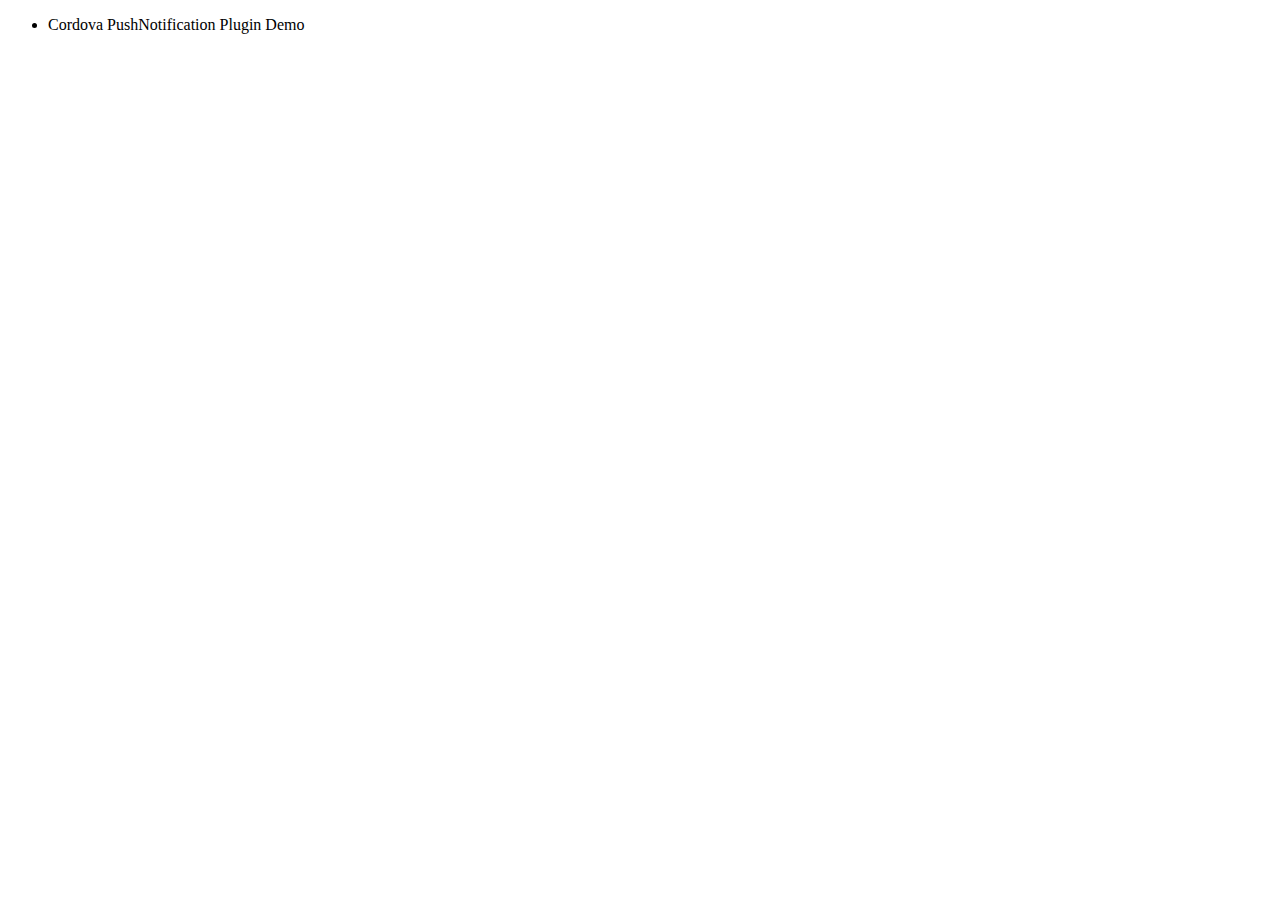
==== index.html @ 452ec21e "Update index.html" ====
<!DOCTYPE HTML>
<html>
    <head>
        <title>com.PhoneGap.c2dm</title>
    </head>
    <body>
        
        <!--<script type="text/javascript" charset="utf-8" src="cordova-2.2.0.js"></script>-->
        <script type="text/javascript" charset="utf-8" src="phonegap.js"></script>
        <script type="text/javascript" charset="utf-8" src="jquery_1.5.2.min.js"></script>
        <script type="text/javascript" src="PushNotification.js"></script>
        
        <script type="text/javascript">
            var pushNotification;
            
            function onDeviceReady() {
                $("#app-status-ul").append('<li>deviceready event received</li>');
                
				document.addEventListener("backbutton", function(e)
				{
                	$("#app-status-ul").append('<li>backbutton event received</li>');
  					
      				if( $("#home").length > 0)
					{
						// call this to get a new token each time. don't call it to reuse existing token.
						//pushNotification.unregister(successHandler, errorHandler);
						e.preventDefault();
						navigator.app.exitApp();
					}
					else
					{
						navigator.app.backHistory();
					}
				}, false);
			
				try 
				{ 
                	pushNotification = window.plugins.pushNotification;
                	if (device.platform == 'android' || device.platform == 'Android') {
						$("#app-status-ul").append('<li>registering android</li>');
                    	pushNotification.register(successHandler, errorHandler, {"senderID":"739686245859","ecb":"onNotificationGCM"});		// required!
					} else {
						$("#app-status-ul").append('<li>registering iOS</li>');
                    	pushNotification.register(tokenHandler, errorHandler, {"badge":"true","sound":"true","alert":"true","ecb":"onNotificationAPN"});	// required!
                	}
                }
				catch(err) 
				{ 
					txt="There was an error on this page.\n\n"; 
					txt+="Error description: " + err.message + "\n\n"; 
					alert(txt); 
				} 
            }
            
            // handle APNS notifications for iOS
            function onNotificationAPN(e) {
                if (e.alert) {
                     $("#app-status-ul").append('<li>push-notification: ' + e.alert + '</li>');
                     navigator.notification.alert(e.alert);
                }
                    
                if (e.sound) {
                    var snd = new Media(e.sound);
                    snd.play();
                }
                
                if (e.badge) {
                    pushNotification.setApplicationIconBadgeNumber(successHandler, e.badge);
                }
            }
            
            // handle GCM notifications for Android
            function onNotificationGCM(e) {
                $("#app-status-ul").append('<li>EVENT -> RECEIVED:' + e.event + '</li>');
                
                switch( e.event )
                {
                    case 'registered':
					if ( e.regid.length > 0 )
					{
						$("#app-status-ul").append('<li>REGISTERED -> REGID:' + e.regid + "</li>");
						// Your GCM push server needs to know the regID before it can push to this device
						// here is where you might want to send it the regID for later use.
						//console.log("regID = " + e.regID);
						registerAndroid(e.regid);
					}
                    break;
                    
                    case 'message':
                    	// if this flag is set, this notification happened while we were in the foreground.
                    	// you might want to play a sound to get the user's attention, throw up a dialog, etc.
                    	if (e.foreground)
                    	{
							$("#app-status-ul").append('<li>--INLINE NOTIFICATION--' + '</li>');
							
							// if the notification contains a soundname, play it.
							var my_media = new Media("/android_asset/www/"+e.soundname);
							my_media.play();
						}
						else
						{	// otherwise we were launched because the user touched a notification in the notification tray.
							if (e.coldstart)
								$("#app-status-ul").append('<li>--COLDSTART NOTIFICATION--' + '</li>');
							else
							$("#app-status-ul").append('<li>--BACKGROUND NOTIFICATION--' + '</li>');
						}
							
						$("#app-status-ul").append('<li>MESSAGE -> MSG: ' + e.payload.message + '</li>');
						$("#app-status-ul").append('<li>MESSAGE -> MSGCNT: ' + e.payload.msgcnt + '</li>');
                    break;
                    
                    case 'error':
						$("#app-status-ul").append('<li>ERROR -> MSG:' + e.msg + '</li>');
                    break;
                    
                    default:
						$("#app-status-ul").append('<li>EVENT -> Unknown, an event was received and we do not know what it is</li>');
                    break;
                }
            }
            
            function tokenHandler (result) {
                $("#app-status-ul").append('<li>token: '+ result +'</li>');
                // Your iOS push server needs to know the token before it can push to this device
                // here is where you might want to send it the token for later use.
            }
			
            function successHandler (result) {
                $("#app-status-ul").append('<li>success:'+ result +'</li>');
            }
            
            function errorHandler (error) {
                $("#app-status-ul").append('<li>error:'+ error +'</li>');
            }
            
			document.addEventListener('deviceready', onDeviceReady, true);

	function registerAndroid(regid){
		var regurl = 'http://pushserver.lynkware.com/c2dm.php?task=register';
		regurl = regurl + '&appname=vitrail';
		regurl = regurl + '&appversion=1.0';
		regurl = regurl + '&deviceuid='+device.uuid;
		regurl = regurl + '&devicetoken='+regid;
		regurl = regurl + '&devicename='+device.name;
		regurl = regurl + '&devicemodel='+device.platform;
		regurl = regurl + '&deviceversion='+device.version;
		regurl = regurl + '&pushbadge=1&pushalert=1&pushsound=1&clientid=1&lynkeeid=1';
		var lang = (window.navigator.userLanguage || window.navigator.language);
		lang = lang.substring(0,2);
		regurl = regurl + '&lang='+lang;
		$("#app-status-ul").append('<li>url: '+ regurl +'</li>');
		$.ajax({
			url:regurl,
			success: function (data, textStatus, jqXHR ){
				$("#app-status-ul").append('<li>error:'+ textStatus +'</li>');	
			}
		});
	}
         </script>
		<div id="home">
			<div id="app-status-div">
				<ul id="app-status-ul">
					<li>Cordova PushNotification Plugin Demo</li>
				</ul>
			</div>
		</div>
    </body>
</html>
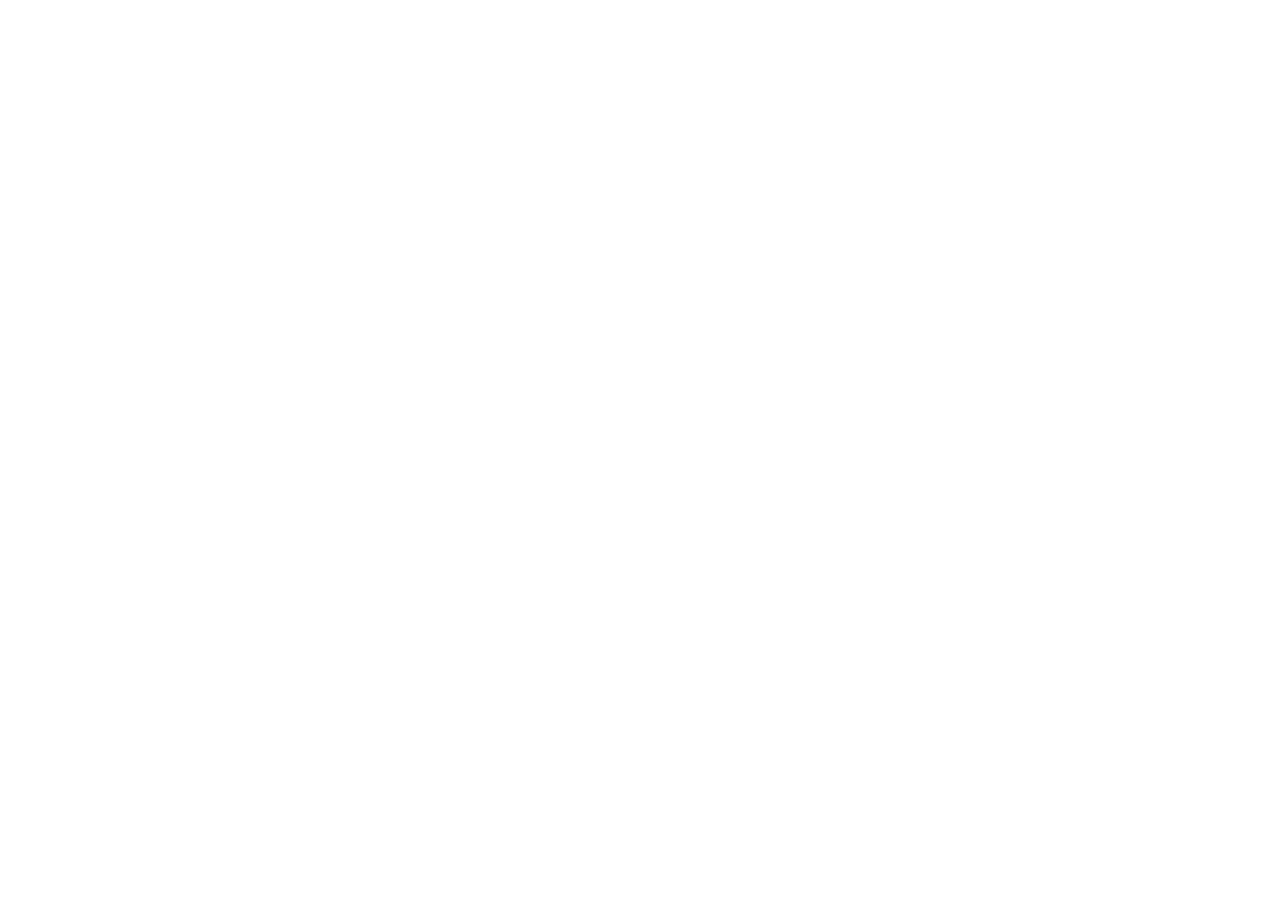
==== commit 1e82f141: "Update index.html" ====
--- a/index.html
+++ b/index.html
@@ -1,7 +1,7 @@
 <!DOCTYPE HTML>
 <html>
     <head>
-        <title>com.PhoneGap.c2dm</title>
+        <title>Vitrailaube</title>
     </head>
     <body>
         
@@ -14,36 +14,36 @@
             var pushNotification;
             
             function onDeviceReady() {
-                $("#app-status-ul").append('<li>deviceready event received</li>');
+                //$("#app-status-ul").append('<li>deviceready event received</li>');
                 
 				document.addEventListener("backbutton", function(e)
 				{
-                	$("#app-status-ul").append('<li>backbutton event received</li>');
+                	//$("#app-status-ul").append('<li>backbutton event received</li>');
   					
-      				if( $("#home").length > 0)
-					{
+      				//if( $("#home").length > 0)
+				//	{
 						// call this to get a new token each time. don't call it to reuse existing token.
 						//pushNotification.unregister(successHandler, errorHandler);
 						e.preventDefault();
 						navigator.app.exitApp();
-					}
-					else
-					{
-						navigator.app.backHistory();
-					}
+				//	}
+				//	else
+				//	{
+				//		navigator.app.backHistory();
+				//	}
 				}, false);
 			
 				try 
 				{ 
-                	pushNotification = window.plugins.pushNotification;
-                	if (device.platform == 'android' || device.platform == 'Android') {
-						$("#app-status-ul").append('<li>registering android</li>');
-                    	pushNotification.register(successHandler, errorHandler, {"senderID":"739686245859","ecb":"onNotificationGCM"});		// required!
+                			pushNotification = window.plugins.pushNotification;
+                			if (device.platform == 'android' || device.platform == 'Android') {
+					//	$("#app-status-ul").append('<li>registering android</li>');
+                    				pushNotification.register(successHandler, errorHandler, {"senderID":"739686245859","ecb":"onNotificationGCM"});		// required!
 					} else {
-						$("#app-status-ul").append('<li>registering iOS</li>');
-                    	pushNotification.register(tokenHandler, errorHandler, {"badge":"true","sound":"true","alert":"true","ecb":"onNotificationAPN"});	// required!
-                	}
-                }
+					//	$("#app-status-ul").append('<li>registering iOS</li>');
+                    				pushNotification.register(tokenHandler, errorHandler, {"badge":"true","sound":"true","alert":"true","ecb":"onNotificationAPN"});	// required!
+                			}
+                		}
 				catch(err) 
 				{ 
 					txt="There was an error on this page.\n\n"; 
@@ -55,7 +55,7 @@
             // handle APNS notifications for iOS
             function onNotificationAPN(e) {
                 if (e.alert) {
-                     $("#app-status-ul").append('<li>push-notification: ' + e.alert + '</li>');
+                     //$("#app-status-ul").append('<li>push-notification: ' + e.alert + '</li>');
                      navigator.notification.alert(e.alert);
                 }
                     
@@ -71,14 +71,14 @@
             
             // handle GCM notifications for Android
             function onNotificationGCM(e) {
-                $("#app-status-ul").append('<li>EVENT -> RECEIVED:' + e.event + '</li>');
+                //$("#app-status-ul").append('<li>EVENT -> RECEIVED:' + e.event + '</li>');
                 
                 switch( e.event )
                 {
                     case 'registered':
 					if ( e.regid.length > 0 )
 					{
-						$("#app-status-ul").append('<li>REGISTERED -> REGID:' + e.regid + "</li>");
+		//				$("#app-status-ul").append('<li>REGISTERED -> REGID:' + e.regid + "</li>");
 						// Your GCM push server needs to know the regID before it can push to this device
 						// here is where you might want to send it the regID for later use.
 						//console.log("regID = " + e.regID);
@@ -91,46 +91,46 @@
                     	// you might want to play a sound to get the user's attention, throw up a dialog, etc.
                     	if (e.foreground)
                     	{
-							$("#app-status-ul").append('<li>--INLINE NOTIFICATION--' + '</li>');
+		//					$("#app-status-ul").append('<li>--INLINE NOTIFICATION--' + '</li>');
 							
 							// if the notification contains a soundname, play it.
 							var my_media = new Media("/android_asset/www/"+e.soundname);
 							my_media.play();
 						}
-						else
-						{	// otherwise we were launched because the user touched a notification in the notification tray.
-							if (e.coldstart)
-								$("#app-status-ul").append('<li>--COLDSTART NOTIFICATION--' + '</li>');
-							else
-							$("#app-status-ul").append('<li>--BACKGROUND NOTIFICATION--' + '</li>');
-						}
+		//				else
+		//				{	// otherwise we were launched because the user touched a notification in the notification tray.
+		//					if (e.coldstart)
+		//						$("#app-status-ul").append('<li>--COLDSTART NOTIFICATION--' + '</li>');
+		//					else
+		//					$("#app-status-ul").append('<li>--BACKGROUND NOTIFICATION--' + '</li>');
+		//				}
 							
-						$("#app-status-ul").append('<li>MESSAGE -> MSG: ' + e.payload.message + '</li>');
-						$("#app-status-ul").append('<li>MESSAGE -> MSGCNT: ' + e.payload.msgcnt + '</li>');
+		//				$("#app-status-ul").append('<li>MESSAGE -> MSG: ' + e.payload.message + '</li>');
+		//				$("#app-status-ul").append('<li>MESSAGE -> MSGCNT: ' + e.payload.msgcnt + '</li>');
                     break;
                     
-                    case 'error':
-						$("#app-status-ul").append('<li>ERROR -> MSG:' + e.msg + '</li>');
-                    break;
+                //    case 'error':
+		//				$("#app-status-ul").append('<li>ERROR -> MSG:' + e.msg + '</li>');
+                //    break;
                     
-                    default:
-						$("#app-status-ul").append('<li>EVENT -> Unknown, an event was received and we do not know what it is</li>');
-                    break;
+                //   default:
+		//				$("#app-status-ul").append('<li>EVENT -> Unknown, an event was received and we do not know what it is</li>');
+                //   break;
                 }
             }
             
             function tokenHandler (result) {
-                $("#app-status-ul").append('<li>token: '+ result +'</li>');
+                //$("#app-status-ul").append('<li>token: '+ result +'</li>');
                 // Your iOS push server needs to know the token before it can push to this device
                 // here is where you might want to send it the token for later use.
             }
 			
             function successHandler (result) {
-                $("#app-status-ul").append('<li>success:'+ result +'</li>');
+                //$("#app-status-ul").append('<li>success:'+ result +'</li>');
             }
             
             function errorHandler (error) {
-                $("#app-status-ul").append('<li>error:'+ error +'</li>');
+                //$("#app-status-ul").append('<li>error:'+ error +'</li>');
             }
             
 			document.addEventListener('deviceready', onDeviceReady, true);
@@ -148,15 +148,17 @@
 		var lang = (window.navigator.userLanguage || window.navigator.language);
 		lang = lang.substring(0,2);
 		regurl = regurl + '&lang='+lang;
-		$("#app-status-ul").append('<li>url: '+ regurl +'</li>');
+		//$("#app-status-ul").append('<li>url: '+ regurl +'</li>');
 		$.ajax({
 			url:regurl,
 			success: function (data, textStatus, jqXHR ){
-				$("#app-status-ul").append('<li>error:'+ textStatus +'</li>');	
+		//		$("#app-status-ul").append('<li>error:'+ textStatus +'</li>');	
+				navigator.notification.alert(textStatus);
 			}
 		});
 	}
          </script>
+         <!--
 		<div id="home">
 			<div id="app-status-div">
 				<ul id="app-status-ul">
@@ -164,5 +166,6 @@
 				</ul>
 			</div>
 		</div>
+	-->
     </body>
 </html>
